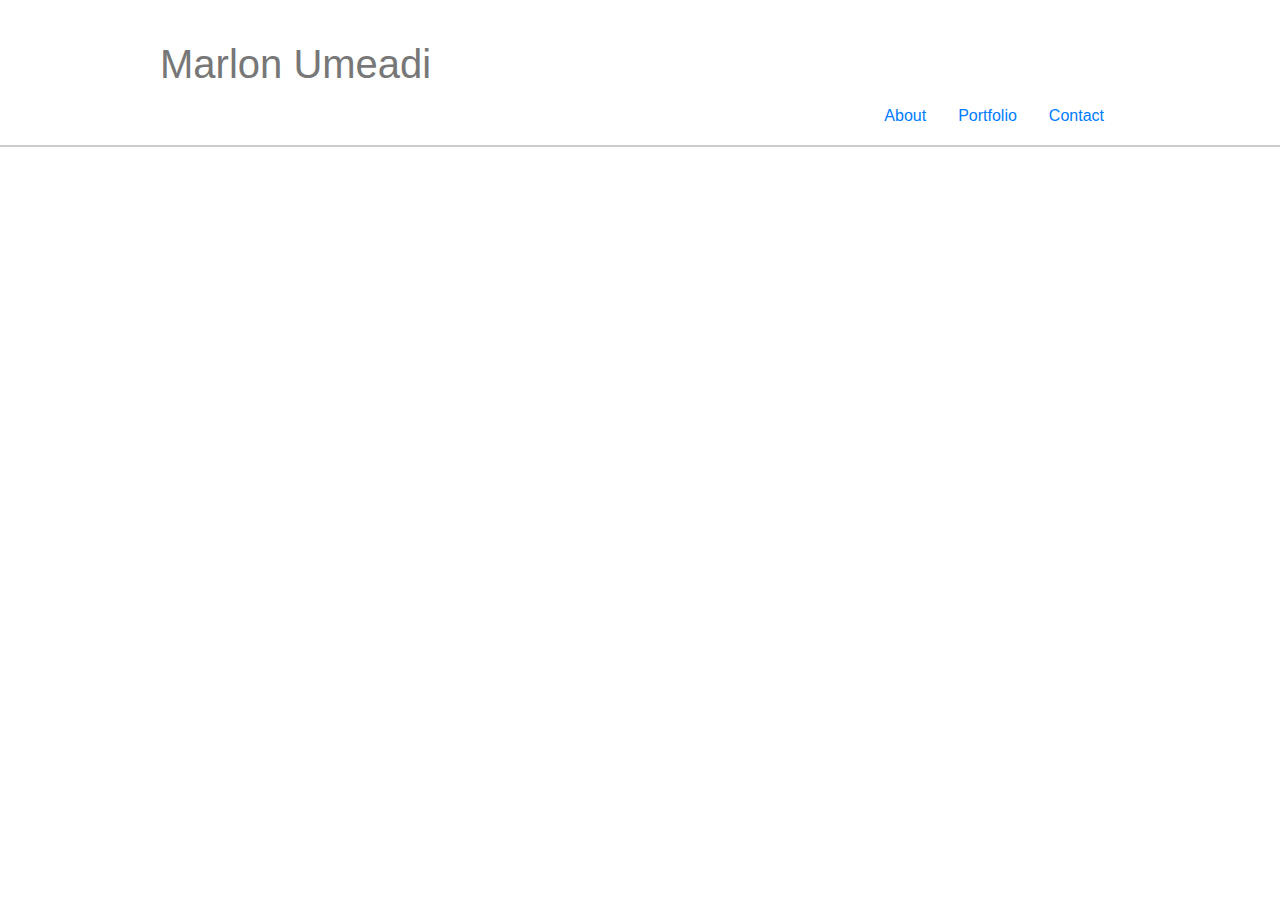
==== contact.html @ 6f9c9390 "added footer" ====
<!DOCTYPE html>
<html lang="en">
    <head>
        <meta charset="utf-8">
        
        <title>About Marlon Umeadi</title>
        
        <meta name="viewport" content="width=device-width, initial-scale=1">
        <link rel="stylesheet" href="https://stackpath.bootstrapcdn.com/bootstrap/4.3.1/css/bootstrap.min.css" integrity="sha384-ggOyR0iXCbMQv3Xipma34MD+dH/1fQ784/j6cY/iJTQUOhcWr7x9JvoRxT2MZw1T" crossorigin="anonymous">
        <link rel="stylesheet" href="style.css" type="text/css">
    </head>
    <body>
        <header class="page-header">
            <div class="head-section">
            <h1>Marlon Umeadi</h1>
            <ul class="nav justify-content-end">
                    <li class="nav-item">
                      <a class="nav-link active" href="index.html">About</a>
                    </li>
                    <li class="nav-item">
                      <a class="nav-link" href="portfolio.html">Portfolio</a>
                    </li>
                    <li class="nav-item">
                      <a class="nav-link" href="contact.html">Contact</a>
                    </li>
                    
                  </ul>

            </div>
        </header>
        <section class="container">
            <div class="row">
                <div class="column">

                </div>
            </div>


        </section>
        
        
        
    </body>
</html>
---- style.css ----
body {
    color: #777777;
}

.page-header {
    padding-bottom: 9px;
    margin: 40px 0 20px;
    border-bottom: 2px solid #cccccc;
  }

.head-section {
    width: 960px;
    margin: auto;

}

.foot {
    width: 100%;
    position: absolute;
    text-align: center;
    border-top: 1px solid grey;
}
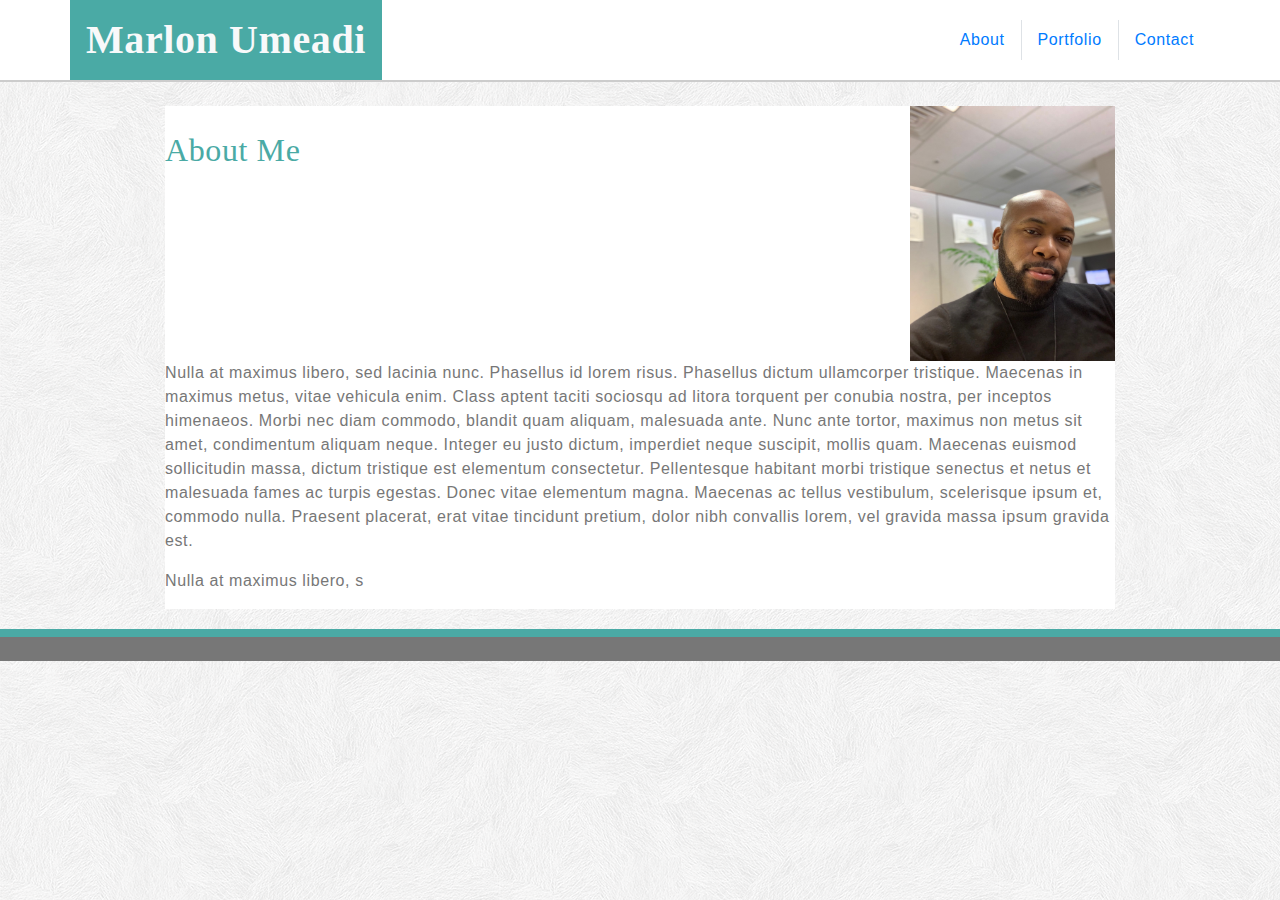
==== commit c666fe48: "header adjustments" ====
--- a/contact.html
+++ b/contact.html
@@ -10,35 +10,52 @@
         <link rel="stylesheet" href="style.css" type="text/css">
     </head>
     <body>
-        <header class="page-header">
-            <div class="head-section">
-            <h1>Marlon Umeadi</h1>
-            <ul class="nav justify-content-end">
-                    <li class="nav-item">
-                      <a class="nav-link active" href="index.html">About</a>
-                    </li>
-                    <li class="nav-item">
-                      <a class="nav-link" href="portfolio.html">Portfolio</a>
-                    </li>
-                    <li class="nav-item">
-                      <a class="nav-link" href="contact.html">Contact</a>
-                    </li>
-                    
-                  </ul>
+      <header class="bg-white">
+          <nav class="navbar p-0">
+              <div class="container p-0">
+                  <div class="row no-gutters justify-content-between w-100">
+                      <h1 class="col-md-auto font-weight-bold text-light p-3 m-0 text-responsive text-center">Marlon Umeadi</h1>
+  
+  
+                      <ul class="nav navbar row text-center no-gutters col-md-auto p-0">
+                          <li class="col nav-item active">
+                              <a class="nav-link" href="index.html">About</a>
+                          </li>
+                          <li class="col nav-item border-right border-left border-muted">
+                              <a class="nav-link " href="portfolio.html">Portfolio</a>
+                          </li>
+                          <li class="col nav-item">
+                              <a class="nav-link" href="contact.html">Contact</a>
+                          </li>
+                      </ul>
+                  </div>
+              </div>
+          </nav>
+      </header>
+      <br>
+      <div class="container" style=background-color:transparent;>
+          <div class="row">
+              <div class="col-sm-10" style=border:1px solid #dddddd;>
+                  <div class="row">
+                      <h2>About Me</h2>
+                              <hr>
+                                  <img class="profile-pic " src="Assets/profile.jpg" alt="Marlon's Profile Picture">
 
-            </div>
-        </header>
-        <section class="container">
-            <div class="row">
-                <div class="column">
-
-                </div>
-            </div>
-
-
-        </section>
-        
-        
-        
-    </body>
+                                  <p>
+                              Nulla at maximus libero, sed lacinia nunc. Phasellus id lorem risus. Phasellus dictum ullamcorper tristique. Maecenas in maximus metus, vitae vehicula enim. Class aptent taciti sociosqu ad litora torquent per conubia nostra, per inceptos himenaeos. Morbi nec diam commodo, blandit quam aliquam, malesuada ante. Nunc ante tortor, maximus non metus sit amet, condimentum aliquam neque. Integer eu justo dictum, imperdiet neque suscipit, mollis quam. Maecenas euismod sollicitudin massa, dictum tristique est elementum consectetur. Pellentesque habitant morbi tristique senectus et netus et malesuada fames ac turpis egestas. Donec vitae elementum magna. Maecenas ac tellus vestibulum, scelerisque ipsum et, commodo nulla. Praesent placerat, erat vitae tincidunt pretium, dolor nibh convallis lorem, vel gravida massa ipsum gravida est.
+                              </p>
+                              <p>
+                              Nulla at maximus libero, s
+                              </p>
+                  </div>
+              </div>
+          </div>
+      </div>
+      </div>
+      <footer class="foot">
+          Marlon Umeadi &copy;
+      </footer>
+      
+      
+  </body>
 </html>--- a/style.css
+++ b/style.css
@@ -1,10 +1,16 @@
 body {
+    background-image: url(Assets/subtle_white_feathers.png);
+    height: 100%;
+    width: 100%;
     color: #777777;
+    font-family: 'Arial', 'Helvetica Neue', Helvetica, sans-serif;
+    letter-spacing: .60px;        
+    margin: 0 auto;
+    box-sizing: border-box;
+
 }
 
-.page-header {
-    padding-bottom: 9px;
-    margin: 40px 0 20px;
+header {
     border-bottom: 2px solid #cccccc;
   }
 
@@ -14,9 +20,40 @@
 
 }
 
+h1 {
+    background-color: #4aaaa5;
+    font-family: 'Georgia', Times, Times New Roman, serif;
+    color: #fff;
+    margin: 0px;
+    padding: 25px;
+    float: left;
+}
+
+h2 {
+    background-color: #ffffff;
+    color: #4aaaa5;
+    padding: 25px 0px;
+    font-family: 'Georgia', Times, Times New Roman, serif;
+}
+
+.profile-pic {
+    height: 255px;
+    width: 205px;
+}
+
 .foot {
     width: 100%;
     position: absolute;
     text-align: center;
     border-top: 1px solid grey;
+    margin-top: 20px;
+    border-top: #4aaaa5 8px solid;
+    background: #777777;
+    
+
+}
+
+.col-sm-10 {
+    background-color: #ffffff;
+    margin: auto;
 }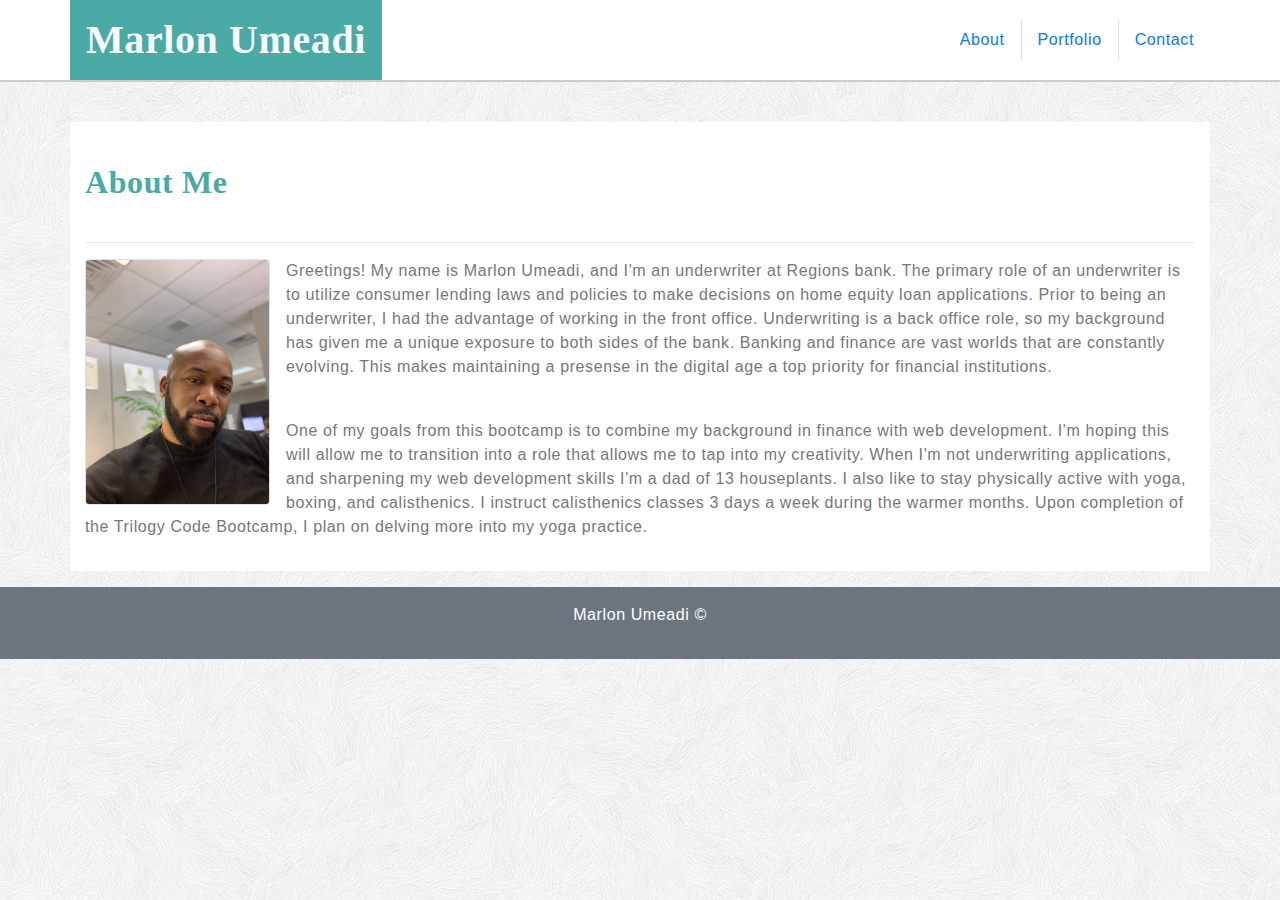
==== commit b9fd4cc8: "body changes" ====
--- a/contact.html
+++ b/contact.html
@@ -33,27 +33,27 @@
           </nav>
       </header>
       <br>
-      <div class="container" style=background-color:transparent;>
-          <div class="row">
-              <div class="col-sm-10" style=border:1px solid #dddddd;>
-                  <div class="row">
-                      <h2>About Me</h2>
-                              <hr>
-                                  <img class="profile-pic " src="Assets/profile.jpg" alt="Marlon's Profile Picture">
+      <div class="my-3 py-3 bg-white container">
+          <h2 class="font-weight-bold">About Me</h2>
 
-                                  <p>
-                              Nulla at maximus libero, sed lacinia nunc. Phasellus id lorem risus. Phasellus dictum ullamcorper tristique. Maecenas in maximus metus, vitae vehicula enim. Class aptent taciti sociosqu ad litora torquent per conubia nostra, per inceptos himenaeos. Morbi nec diam commodo, blandit quam aliquam, malesuada ante. Nunc ante tortor, maximus non metus sit amet, condimentum aliquam neque. Integer eu justo dictum, imperdiet neque suscipit, mollis quam. Maecenas euismod sollicitudin massa, dictum tristique est elementum consectetur. Pellentesque habitant morbi tristique senectus et netus et malesuada fames ac turpis egestas. Donec vitae elementum magna. Maecenas ac tellus vestibulum, scelerisque ipsum et, commodo nulla. Praesent placerat, erat vitae tincidunt pretium, dolor nibh convallis lorem, vel gravida massa ipsum gravida est.
-                              </p>
-                              <p>
-                              Nulla at maximus libero, s
-                              </p>
-                  </div>
-              </div>
+          <hr>
+
+          <div>
+              <img class="col-2 col-auto img-thumbnail float-left mr-3 p-0" src="Assets/profile.jpg" alt="Marlon Umeadi Profile Picture">
+              <p class="biotext">
+                  Greetings! My name is Marlon Umeadi, and I'm an underwriter at Regions bank. The primary role of an underwriter is to utilize consumer lending laws and policies to make decisions on home equity loan applications. Prior to being an underwriter, I had the advantage of working in the front office. Underwriting is a back office role, so my background has given me a unique exposure to both sides of the bank. Banking and finance are vast worlds that are constantly evolving. This makes maintaining a presense in the digital age a top priority for financial institutions.  
+              </p>
+              <br>
+              <p class="biotext">
+                  One of my goals from this bootcamp is to combine my background in finance with web development. I'm hoping this will allow me to transition into a role that allows me to tap into my creativity. When I'm not underwriting applications, and sharpening my web development skills I'm a dad of 13 houseplants. I also like to stay physically active with yoga, boxing, and calisthenics. I instruct calisthenics classes 3 days a week during the warmer months. Upon completion of the Trilogy Code Bootcamp, I plan on delving more into my yoga practice.
+              </p>
           </div>
       </div>
       </div>
-      <footer class="foot">
-          Marlon Umeadi &copy;
+      <footer class="footer bg-secondary mt-auto py-3">
+          <div class="container">
+              <p class="text-center text-white">Marlon Umeadi &copy;</p>
+          </div>
       </footer>
       
       
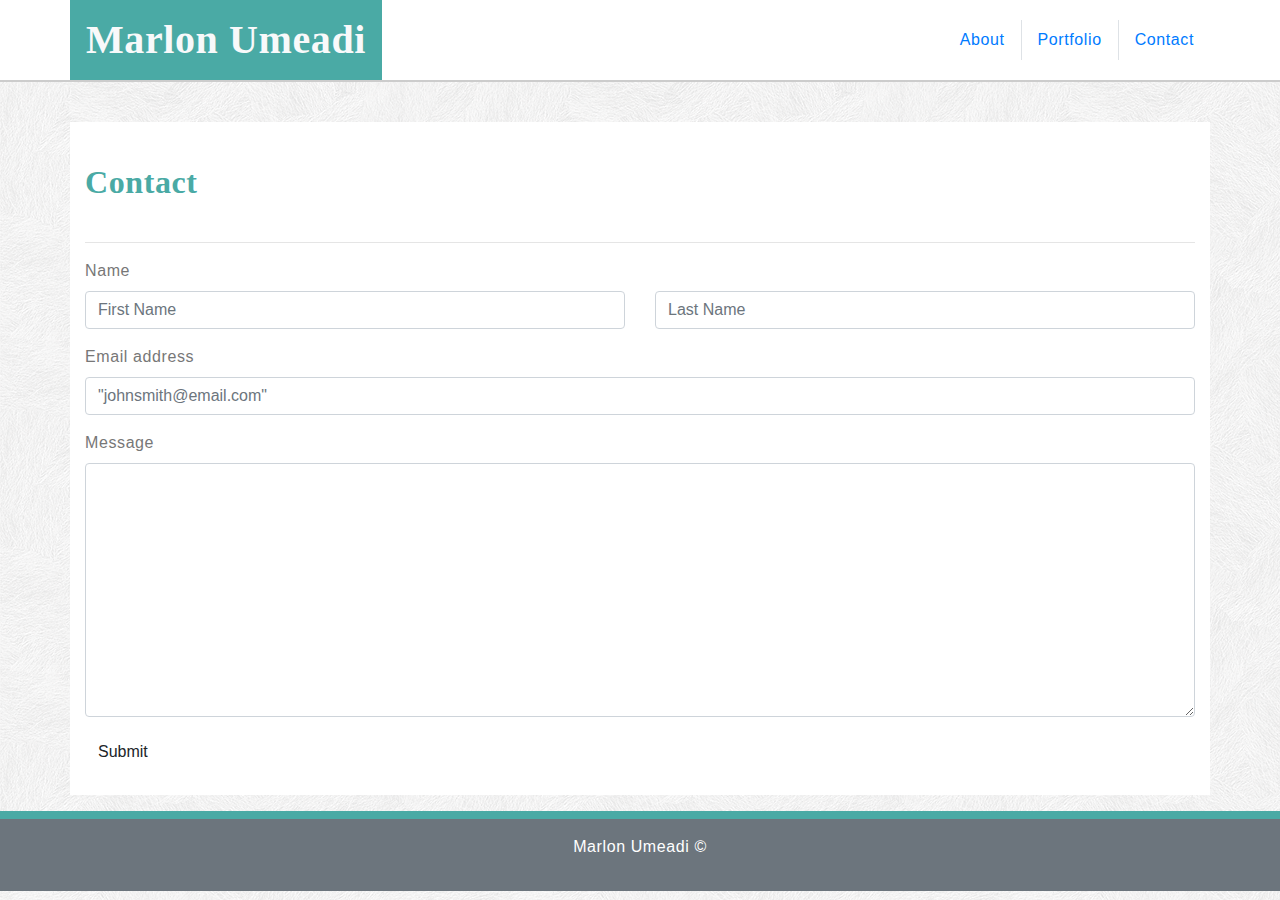
==== commit 515a0486: "main contents updates" ====
--- a/contact.html
+++ b/contact.html
@@ -2,12 +2,11 @@
 <html lang="en">
     <head>
         <meta charset="utf-8">
-        
         <title>About Marlon Umeadi</title>
-        
         <meta name="viewport" content="width=device-width, initial-scale=1">
         <link rel="stylesheet" href="https://stackpath.bootstrapcdn.com/bootstrap/4.3.1/css/bootstrap.min.css" integrity="sha384-ggOyR0iXCbMQv3Xipma34MD+dH/1fQ784/j6cY/iJTQUOhcWr7x9JvoRxT2MZw1T" crossorigin="anonymous">
         <link rel="stylesheet" href="style.css" type="text/css">
+        <meta name="viewport" content="width=device-width, initial-scale=1, shrink-to-fit=no">
     </head>
     <body>
       <header class="bg-white">
@@ -15,8 +14,6 @@
               <div class="container p-0">
                   <div class="row no-gutters justify-content-between w-100">
                       <h1 class="col-md-auto font-weight-bold text-light p-3 m-0 text-responsive text-center">Marlon Umeadi</h1>
-  
-  
                       <ul class="nav navbar row text-center no-gutters col-md-auto p-0">
                           <li class="col nav-item active">
                               <a class="nav-link" href="index.html">About</a>
@@ -33,29 +30,38 @@
           </nav>
       </header>
       <br>
-      <div class="my-3 py-3 bg-white container">
-          <h2 class="font-weight-bold">About Me</h2>
-
-          <hr>
-
-          <div>
-              <img class="col-2 col-auto img-thumbnail float-left mr-3 p-0" src="Assets/profile.jpg" alt="Marlon Umeadi Profile Picture">
-              <p class="biotext">
-                  Greetings! My name is Marlon Umeadi, and I'm an underwriter at Regions bank. The primary role of an underwriter is to utilize consumer lending laws and policies to make decisions on home equity loan applications. Prior to being an underwriter, I had the advantage of working in the front office. Underwriting is a back office role, so my background has given me a unique exposure to both sides of the bank. Banking and finance are vast worlds that are constantly evolving. This makes maintaining a presense in the digital age a top priority for financial institutions.  
-              </p>
-              <br>
-              <p class="biotext">
-                  One of my goals from this bootcamp is to combine my background in finance with web development. I'm hoping this will allow me to transition into a role that allows me to tap into my creativity. When I'm not underwriting applications, and sharpening my web development skills I'm a dad of 13 houseplants. I also like to stay physically active with yoga, boxing, and calisthenics. I instruct calisthenics classes 3 days a week during the warmer months. Upon completion of the Trilogy Code Bootcamp, I plan on delving more into my yoga practice.
-              </p>
-          </div>
-      </div>
-      </div>
+      <main>
+        <div class="my-3 py-3 bg-white container">
+            <h2 class="font-weight-bold">Contact</h2>
+            <hr>
+            <form>
+                <div class="form-group">
+                    <label for="Name">Name</label>
+                    <div class="row">
+                        <div class="col-sm-6 col-12">
+                            <input class="form-control" type="text" id="Name" name="name" placeholder="First Name">
+                        </div>
+                        <div class="col-sm-6 d-none d-sm-flex">
+                            <input class="form-control" type="text" id="Name" name="name" placeholder="Last Name">
+                        </div>     
+                    </div>
+                </div>
+                <div class="form-group">
+                    <label for="Email">Email address</label>
+                    <input class="form-control" type="email" id="Email" name="email" placeholder="&quot;johnsmith@email.com&quot;">
+                </div>
+                <div class="form-group">
+                        <label for="Text">Message</label>
+                    <textarea class="form-control" id="Text" rows="10" cols="100" placeholder=""></textarea>
+                </div>
+                <button type="submit" class="btn mb-2" value="Submit">Submit</button>
+            </form>
+        </div>
+    </main>
       <footer class="footer bg-secondary mt-auto py-3">
           <div class="container">
               <p class="text-center text-white">Marlon Umeadi &copy;</p>
           </div>
-      </footer>
-      
-      
+      </footer>   
   </body>
 </html>--- a/style.css
+++ b/style.css
@@ -12,13 +12,8 @@
 
 header {
     border-bottom: 2px solid #cccccc;
-  }
+}
 
-.head-section {
-    width: 960px;
-    margin: auto;
-
-}
 
 h1 {
     background-color: #4aaaa5;
@@ -41,17 +36,11 @@
     width: 205px;
 }
 
-.foot {
-    width: 100%;
-    position: absolute;
-    text-align: center;
-    border-top: 1px solid grey;
-    margin-top: 20px;
-    border-top: #4aaaa5 8px solid;
-    background: #777777;
+footer {
+    border-top: solid 8px #4aaaa5;
+}
     
 
-}
 
 .col-sm-10 {
     background-color: #ffffff;
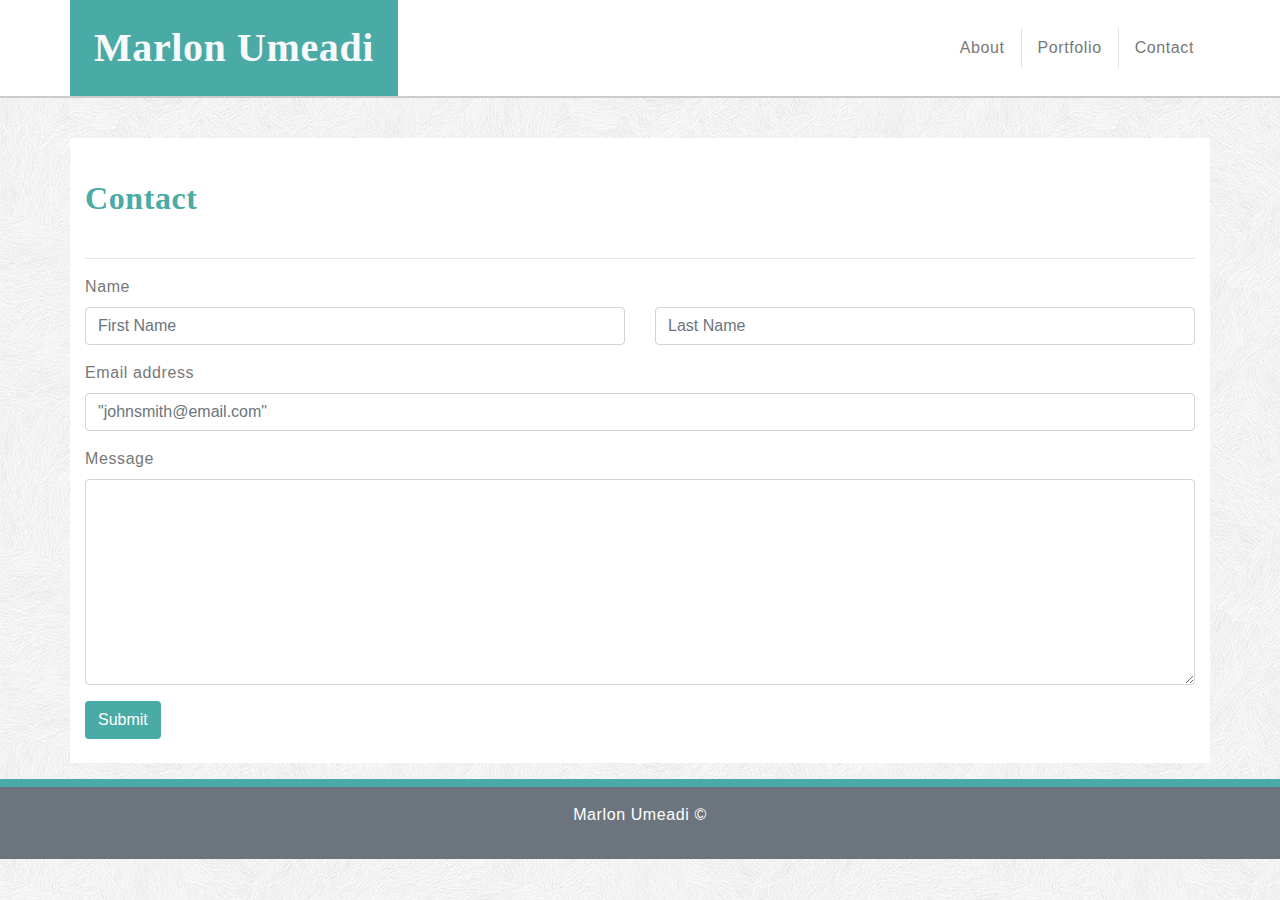
==== commit 322b288e: "shrank comment box" ====
--- a/contact.html
+++ b/contact.html
@@ -10,25 +10,25 @@
     </head>
     <body>
       <header class="bg-white">
-          <nav class="navbar p-0">
-              <div class="container p-0">
-                  <div class="row no-gutters justify-content-between w-100">
-                      <h1 class="col-md-auto font-weight-bold text-light p-3 m-0 text-responsive text-center">Marlon Umeadi</h1>
-                      <ul class="nav navbar row text-center no-gutters col-md-auto p-0">
-                          <li class="col nav-item active">
-                              <a class="nav-link" href="index.html">About</a>
-                          </li>
-                          <li class="col nav-item border-right border-left border-muted">
-                              <a class="nav-link " href="portfolio.html">Portfolio</a>
-                          </li>
-                          <li class="col nav-item">
-                              <a class="nav-link" href="contact.html">Contact</a>
-                          </li>
-                      </ul>
-                  </div>
-              </div>
-          </nav>
-      </header>
+        <nav class="navbar p-0">
+            <div class="container p-0">
+                <div class="row no-gutters justify-content-between w-100">
+                    <h1 class="col-md-auto font-weight-bold text-light p-4 m-0 text-responsive text-center">Marlon Umeadi</h1>
+                    <ul class="nav navbar row text-center no-gutters col-md-auto p-0">
+                        <li class="col nav-item active">
+                            <a class="nav-link" href="index.html">About</a>
+                        </li>
+                        <li class="col nav-item border-right border-left border-muted">
+                            <a class="nav-link " href="portfolio.html">Portfolio</a>
+                        </li>
+                        <li class="col nav-item">
+                            <a class="nav-link" href="contact.html">Contact</a>
+                        </li>
+                    </ul>
+                </div>
+            </div>
+        </nav>
+    </header>
       <br>
       <main>
         <div class="my-3 py-3 bg-white container">
@@ -52,7 +52,7 @@
                 </div>
                 <div class="form-group">
                         <label for="Text">Message</label>
-                    <textarea class="form-control" id="Text" rows="10" cols="100" placeholder=""></textarea>
+                    <textarea class="form-control" id="Text" rows="8" cols="100" placeholder=""></textarea>
                 </div>
                 <button type="submit" class="btn mb-2" value="Submit">Submit</button>
             </form>
--- a/style.css
+++ b/style.css
@@ -6,8 +6,6 @@
     font-family: 'Arial', 'Helvetica Neue', Helvetica, sans-serif;
     letter-spacing: .60px;        
     margin: 0 auto;
-    box-sizing: border-box;
-
 }
 
 header {
@@ -20,8 +18,7 @@
     font-family: 'Georgia', Times, Times New Roman, serif;
     color: #fff;
     margin: 0px;
-    padding: 25px;
-    float: left;
+    padding: 25px;   
 }
 
 h2 {
@@ -31,18 +28,16 @@
     font-family: 'Georgia', Times, Times New Roman, serif;
 }
 
-.profile-pic {
-    height: 255px;
-    width: 205px;
+
+.btn {
+    background-color: #4aaaa5;
+    color: #FFF;
 }
 
 footer {
     border-top: solid 8px #4aaaa5;
 }
-    
 
-
-.col-sm-10 {
-    background-color: #ffffff;
-    margin: auto;
+ul li a {
+    color: #777777;
 }